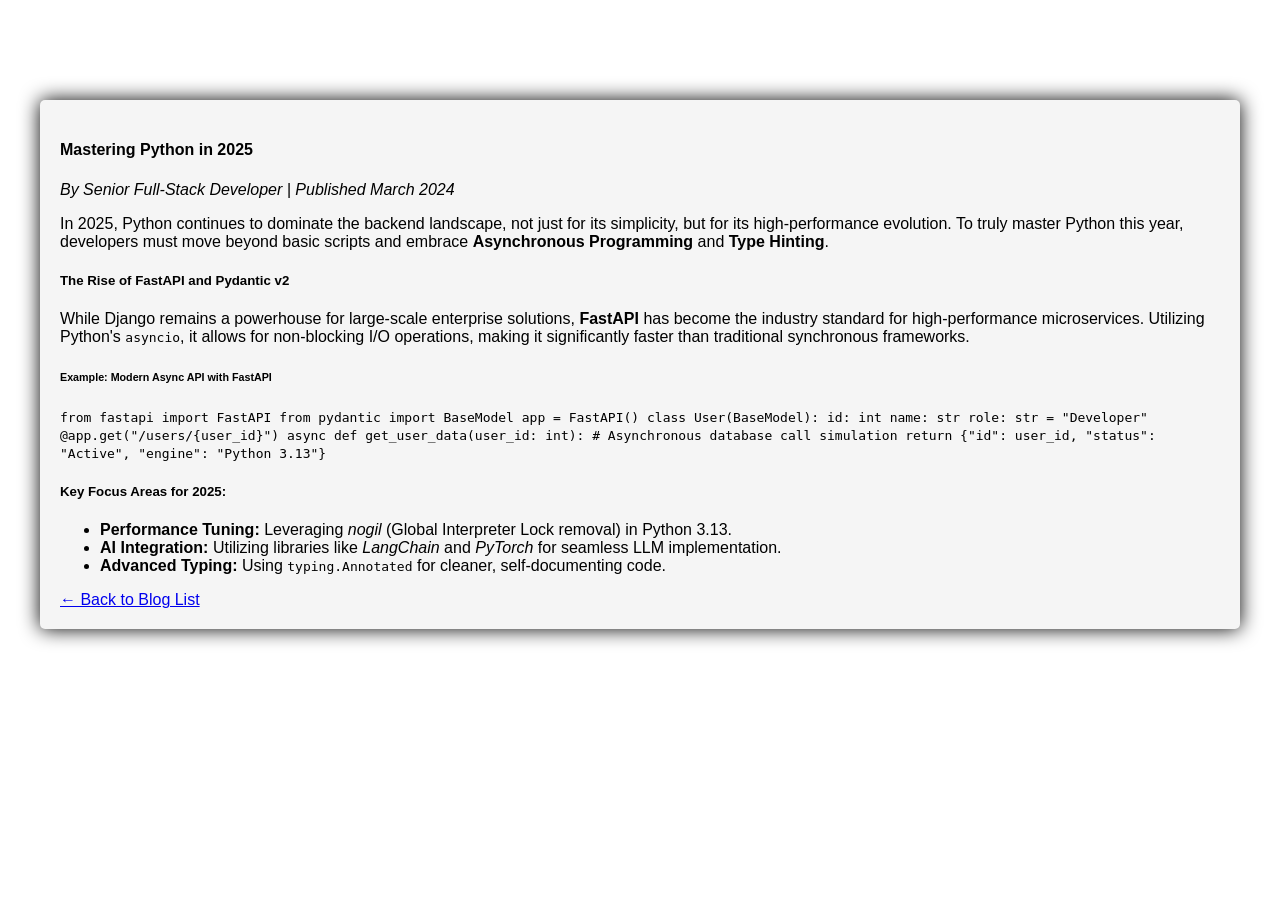
==== index1.html @ ae63c9f5 "2commit" ====
<!DOCTYPE html>
<html lang="en">
<head>
    <meta charset="UTF-8">
    <meta name="viewport" content="width=device-width, initial-scale=1.0">
    <title>Read-more📖</title>
    <link rel="stylesheet" href="./index1.css">
</head>
<body>
<section class="post">
  
        <header class="blog-header">
            <h4>Mastering Python in 2025</h4>
            <p class="meta"><em>By Senior Full-Stack Developer | Published March 2024</em></p>
        </header>
        <div class="blog-content">
            <p>
                In 2025, Python continues to dominate the backend landscape, not just for its simplicity, but for its high-performance evolution. To truly master Python this year, developers must move beyond basic scripts and embrace <strong>Asynchronous Programming</strong> and <strong>Type Hinting</strong>.
            </p>

            <h5>The Rise of FastAPI and Pydantic v2</h5>
            <p>
                While Django remains a powerhouse for large-scale enterprise solutions, <strong>FastAPI</strong> has become the industry standard for high-performance microservices. Utilizing Python's <code>asyncio</code>, it allows for non-blocking I/O operations, making it significantly faster than traditional synchronous frameworks.
            </p>

            <!-- Example Code Block -->
            <div class="wrapper">
                <h6>Example: Modern Async API with FastAPI</h6>
                <code class="code">
from fastapi import FastAPI
from pydantic import BaseModel

app = FastAPI()

class User(BaseModel):
    id: int
    name: str
    role: str = "Developer"

@app.get("/users/{user_id}")
async def get_user_data(user_id: int):
    # Asynchronous database call simulation
    return {"id": user_id, "status": "Active", "engine": "Python 3.13"}
                </code>
            </div>

            <h5>Key Focus Areas for 2025:</h5>
            <ul>
                <li><strong>Performance Tuning:</strong> Leveraging <em>nogil</em> (Global Interpreter Lock removal) in Python 3.13.</li>
                <li><strong>AI Integration:</strong> Utilizing libraries like <em>LangChain</em> and <em>PyTorch</em> for seamless LLM implementation.</li>
                <li><strong>Advanced Typing:</strong> Using <code>typing.Annotated</code> for cleaner, self-documenting code.</li>
            </ul>
        </div>
        
        <a href="./index.html" class="back-link">← Back to Blog List</a>
</section>

</body>
</html>
---- index1.css ----
body{
    max-width: 1200px;
    padding: 100px 20px;
    font-family: Arial, sans-serif;
    margin: 0 auto;
}
.post{
    position: relative;
    padding: 20px;
    background-color: whitesmoke;
    border-radius: 5px;
    box-shadow:  0 0 20px black;
}
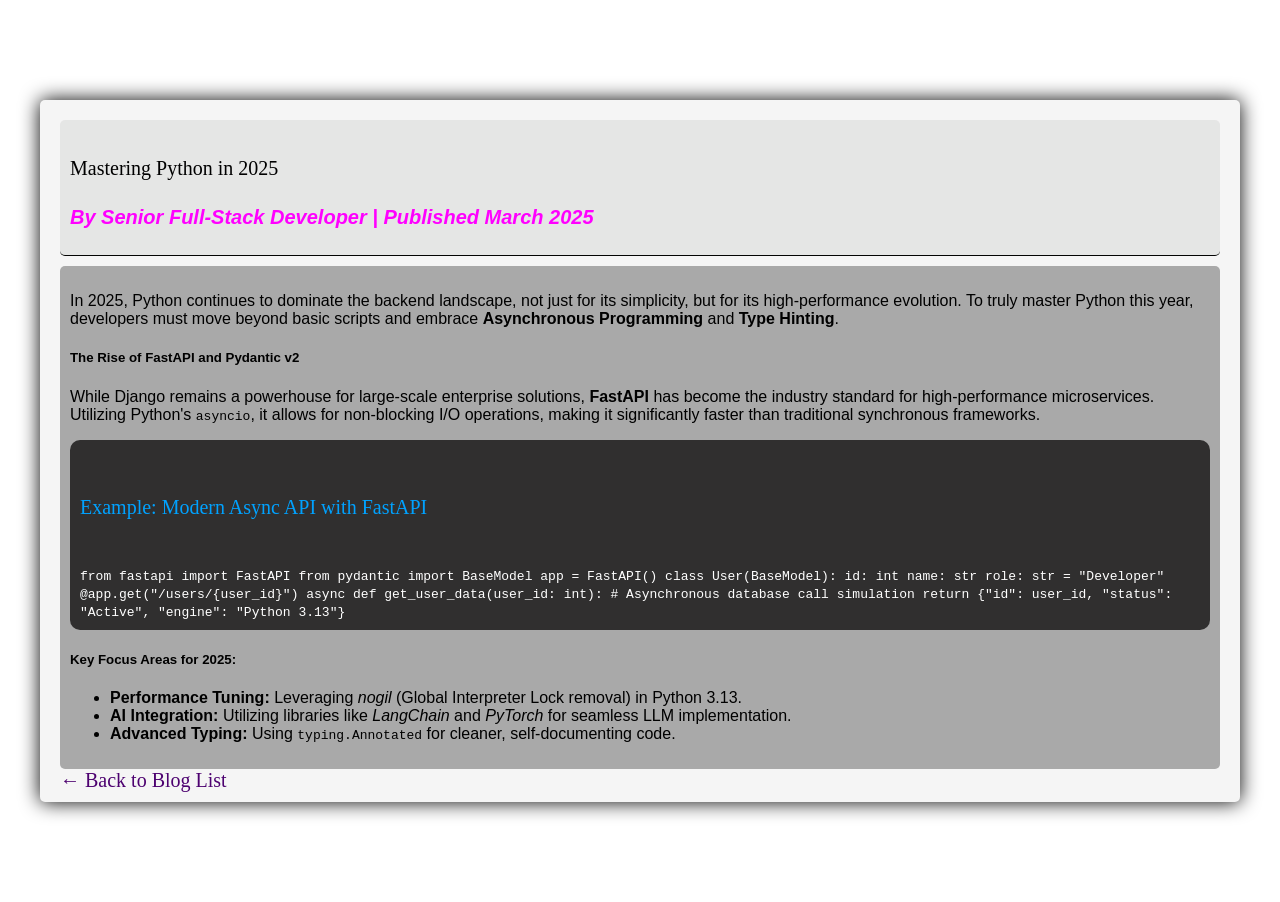
==== commit bfc22f70: "3commit" ====
--- a/index1.html
+++ b/index1.html
@@ -11,7 +11,7 @@
   
         <header class="blog-header">
             <h4>Mastering Python in 2025</h4>
-            <p class="meta"><em>By Senior Full-Stack Developer | Published March 2024</em></p>
+            <p class="meta"><em>By Senior Full-Stack Developer | Published March 2025</em></p>
         </header>
         <div class="blog-content">
             <p>
@@ -51,8 +51,9 @@
                 <li><strong>Advanced Typing:</strong> Using <code>typing.Annotated</code> for cleaner, self-documenting code.</li>
             </ul>
         </div>
-        
+        <div class="link">
         <a href="./index.html" class="back-link">← Back to Blog List</a>
+        </div>
 </section>
 
 </body>
--- a/index1.css
+++ b/index1.css
@@ -10,4 +10,50 @@
     background-color: whitesmoke;
     border-radius: 5px;
     box-shadow:  0 0 20px black;
+}
+.blog-header{
+    position: relative;
+    padding: 10px 10px;
+    background-color: #0101;
+    border-radius: 5px;
+    border-bottom: 1px solid #030403;
+}
+.blog-header h4{
+    position: relative;
+    font: 20px bold;
+}
+.meta em{
+    position: relative;
+    color: fuchsia;
+    font-weight: 900;
+    font-size: 20px;
+}
+.blog-content{
+    padding: 10px 10px;
+    background-color: darkgray;
+    border-radius: 5px;
+    top: 10px;
+    position:relative;
+}
+.wrapper{
+    padding: 10px 10px;
+    background-color: #302f2f;
+    border-radius: 10px;
+}
+.wrapper h6{
+    font: 20px bold;
+    color: rgb(0, 162, 255);
+}
+.code{
+    color: white;
+}
+.link{
+    position: relative;
+    top: 10px;
+    font: 20px bold;
+}
+.link a{
+    position: relative;
+    text-decoration: none;
+    color: #4d0270;
 }
